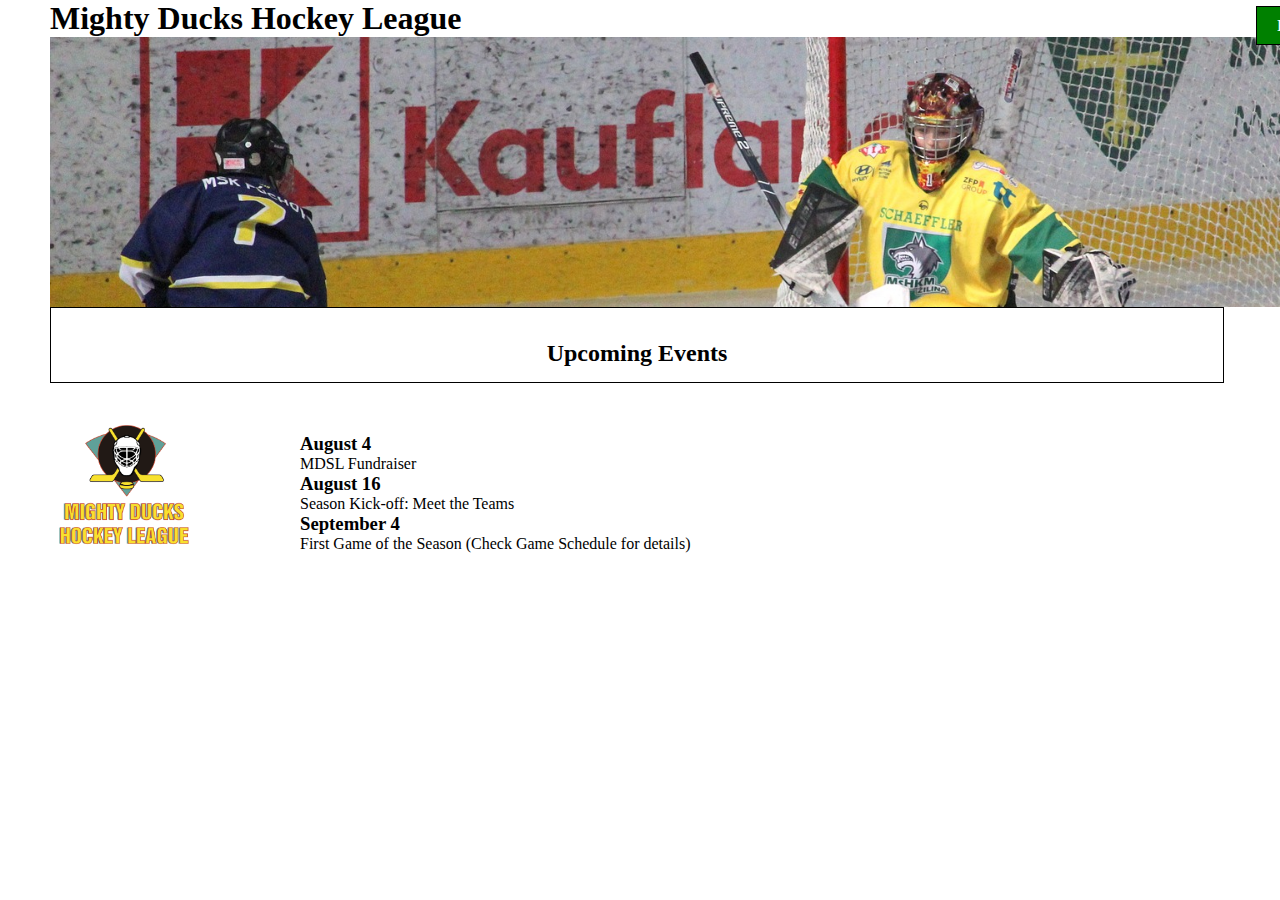
==== Index.html @ f31b91da "cambio de ubicacion" ====
<!DOCTYPE html>
<html lang="es">
  <head>
    <meta charset="UTF-8" />
    <meta http-equiv="X-UA-Compatible" content="IE=edge" />
    <meta name="viewport" content="width=device-width, initial-scale=1.0" />
    <title>Mighty Ducks Hockey League</title>
    <link rel="stylesheet" href="./css/style.css" />
  </head>
  <body>
    <header>
      <h1>Mighty Ducks Hockey League</h1>
     
        <div class="banner">
            <nav>
              <a class="active" href="Index.html">Home</a>
              <a href="about.html">About MDHL</a>
              <a href="contact.html">Contact</a> 
            </nav>
        </div>
    </header>
    <main>  
          <figure>
            <img src="./assets/img/LogoMightyDucks.png" alt="Logo" width="150"/>
          </figure>
      <section>
        <h2 class="subtitulo">Upcoming Events</h2>
        <article>
          <h3>August 4</h3>
          <p>MDSL Fundraiser</p>
          <h3>August 16</h3>
          <p>Season Kick-off: Meet the Teams</p>
          <h3>September 4</h3>
          <p>First Game of the Season (Check Game Schedule for details)</p>
        </article>
      </section>
    </main>
  </body>
</html>
---- css/style.css ----
*{
    margin: 0%;
    padding: 0%;
    font-family:cursive;
    text-decoration: none;
}
h1 {
    color: black;
    background-color: white;
    margin-left: 50px;
}
nav {

    position: absolute;
    right: 30px;
    top: -20px;
}
a {
    background-color: blue;
    color: white;
    text-decoration: none;
    padding: 10px 20px;
    margin: 10px;
    border: 1px solid black;
}
h2 {
    color: black;
    padding: 2rem;
    height: 10px !important;
    margin-bottom: 10px;
    text-decoration: none;
    text-align: center;
    margin-left: 50px;
    border: 1px solid black;
    margin-right:56px;
}
.banner {
    background-image: url("../assets/img/design1_image2.jpg");
    background-size: cover;
    height: 270px;
    background-position-y: -80px ;
    width: 1600px;
    position: relative;
    margin-left: 50px;
    margin-right: 50px;
}
section {
    text-align: left;
    position: relative;
}
article {
    margin-left: 300px;
    margin-top: 50px;
}
figure {
    position: absolute;
    margin-left: 50px;
    margin-top: 100px;
}
.active {
    background-color: green;
}
.contact {
    margin-top: 150px;
}
.mail {
    background-color: transparent;
    margin: 0%;
    border: 0px;
    color: blue;
}
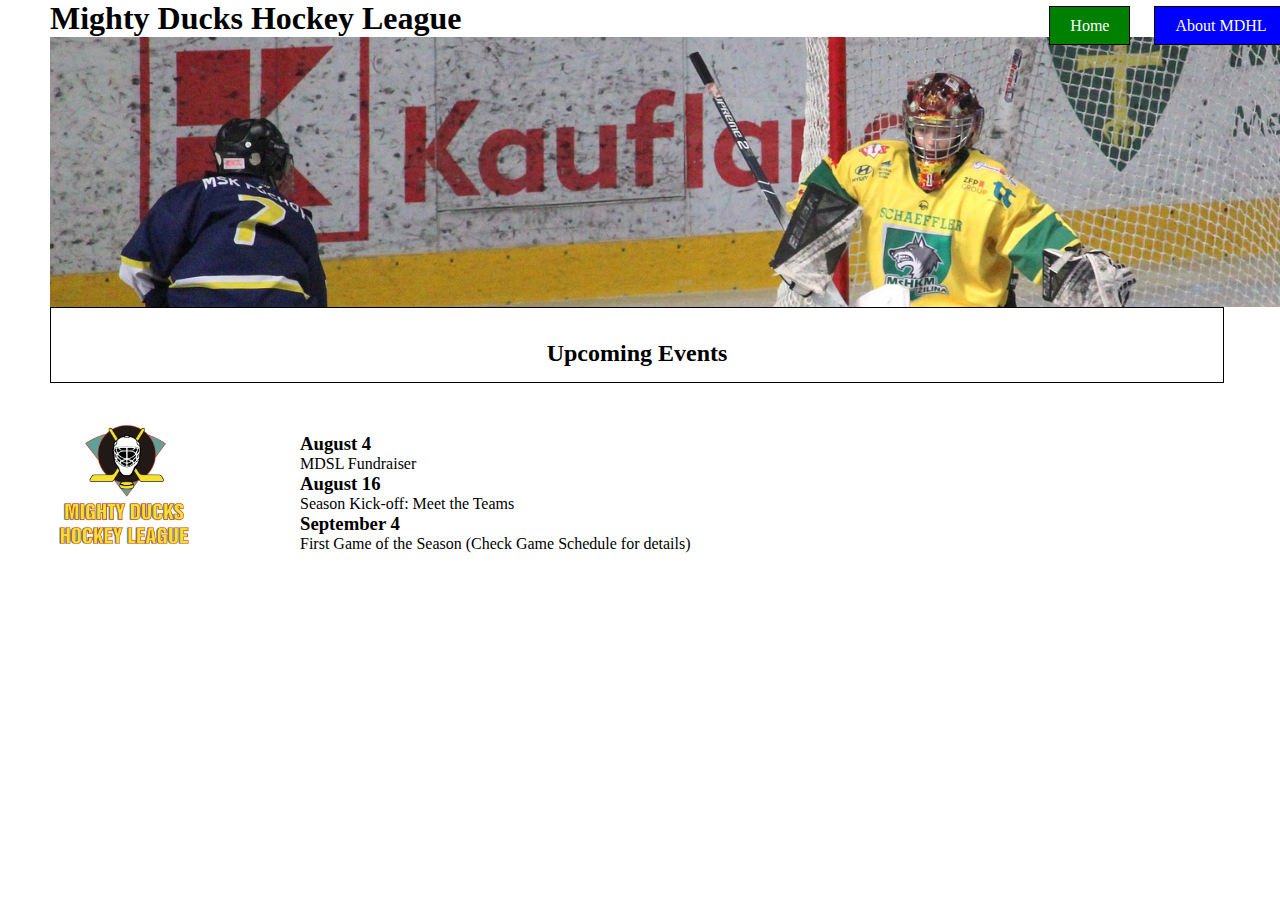
==== commit 0ff61538: "se mueven archivos a nueva rama" ====
--- a/Index.html
+++ b/Index.html
@@ -5,7 +5,8 @@
     <meta http-equiv="X-UA-Compatible" content="IE=edge" />
     <meta name="viewport" content="width=device-width, initial-scale=1.0" />
     <title>Mighty Ducks Hockey League</title>
-    <link rel="stylesheet" href="./css/style.css" />
+    <link rel="stylesheet" href="./styles/style.css" />
+    <link rel="icon" href="./assets/img/LogoMightyDucks.png"/>
   </head>
   <body>
     <header>
@@ -15,7 +16,9 @@
             <nav>
               <a class="active" href="Index.html">Home</a>
               <a href="about.html">About MDHL</a>
-              <a href="contact.html">Contact</a> 
+              <a href="./contact.html">Contact</a> 
+              <a href="./game.html" >Game</a>
+              <a href="./rules.html">Rules</a>
             </nav>
         </div>
     </header>
--- a/styles/style.css
+++ b/styles/style.css
@@ -0,0 +1,71 @@
+*{
+    margin: 0%;
+    padding: 0%;
+    font-family:cursive;
+    text-decoration: none;
+}
+h1 {
+    color: black;
+    background-color: white;
+    margin-left: 50px;
+}
+nav {
+
+    position: absolute;
+    right: 30px;
+    top: -20px;
+}
+a {
+    background-color: blue;
+    color: white;
+    text-decoration: none;
+    padding: 10px 20px;
+    margin: 10px;
+    border: 1px solid black;
+}
+h2 {
+    color: black;
+    padding: 2rem;
+    height: 10px !important;
+    margin-bottom: 10px;
+    text-decoration: none;
+    text-align: center;
+    margin-left: 50px;
+    border: 1px solid black;
+    margin-right:56px;
+}
+.banner {
+    background-image: url("../assets/img/design1_image2.jpg");
+    background-size: cover;
+    height: 270px;
+    background-position-y: -80px ;
+    width: 1600px;
+    position: relative;
+    margin-left: 50px;
+    margin-right: 50px;
+}
+section {
+    text-align: left;
+    position: relative;
+}
+article {
+    margin-left: 300px;
+    margin-top: 50px;
+}
+figure {
+    position: absolute;
+    margin-left: 50px;
+    margin-top: 100px;
+}
+.active {
+    background-color: green;
+}
+.contact {
+    margin-top: 150px;
+}
+.mail {
+    background-color: transparent;
+    margin: 0%;
+    border: 0px;
+    color: blue;
+}
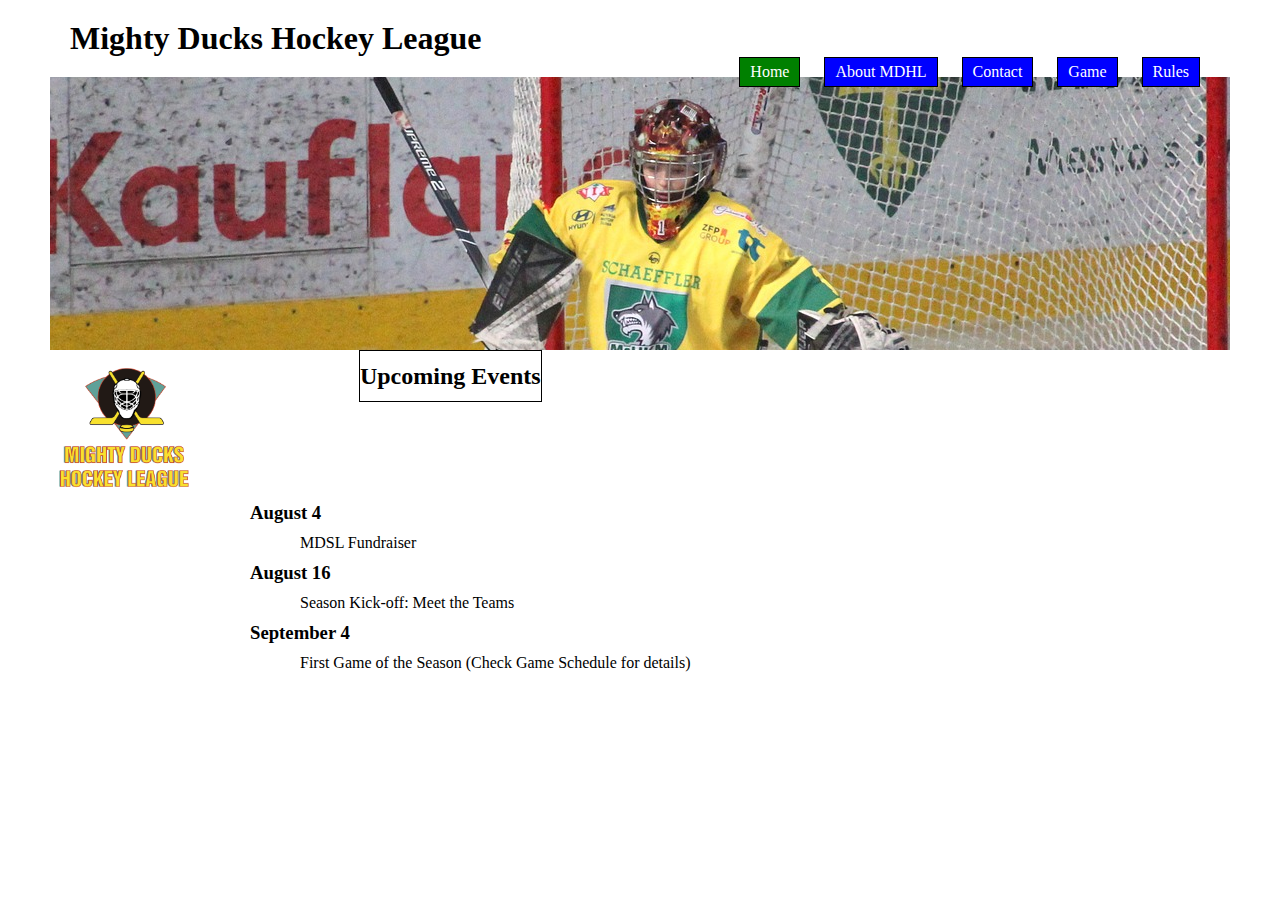
==== commit 874e2de2: "ACTUALIZACION CAMBIOS" ====
--- a/Index.html
+++ b/Index.html
@@ -1,5 +1,5 @@
 <!DOCTYPE html>
-<html lang="es">
+<html lang="en">
   <head>
     <meta charset="UTF-8" />
     <meta http-equiv="X-UA-Compatible" content="IE=edge" />
@@ -17,7 +17,7 @@
               <a class="active" href="Index.html">Home</a>
               <a href="about.html">About MDHL</a>
               <a href="./contact.html">Contact</a> 
-              <a href="./game.html" >Game</a>
+              <a href="./game_info.html" >Game</a>
               <a href="./rules.html">Rules</a>
             </nav>
         </div>
--- a/styles/style.css
+++ b/styles/style.css
@@ -2,70 +2,123 @@
     margin: 0%;
     padding: 0%;
     font-family:cursive;
-    text-decoration: none;
 }
-h1 {
-    color: black;
-    background-color: white;
-    margin-left: 50px;
+
+body {
+    display: flex;
+    flex-direction: column;
+    max-width: 100%;
+    padding-left: 50px;
+    padding-right: 50px;
 }
+
+header {
+    width: 100%;
+    background-position: 60%;
+    background-image: url("../assets/img/design1_image2.jpg");
+    background-position-y: -40px;
+    width: 100%;
+    height: 350px;
+}
+
+main {
+    display: flex;
+}
+
 nav {
-
-    position: absolute;
-    right: 30px;
-    top: -20px;
+    float: right;
+    position: relative;
+    right: 20px;
+    top: -30px;
 }
 a {
     background-color: blue;
     color: white;
     text-decoration: none;
-    padding: 10px 20px;
+    padding: 5px 10px;
     margin: 10px;
     border: 1px solid black;
+    display: inline-block;
 }
+
+h1 {
+    color: black;
+    background-color: white;
+    padding: 20px;
+}
+
 h2 {
+    display: flex;
     color: black;
-    padding: 2rem;
-    height: 10px !important;
-    margin-bottom: 10px;
-    text-decoration: none;
-    text-align: center;
-    margin-left: 50px;
+    align-items: center;
+    height: 50px;
+    margin-bottom: 50px;
+    justify-content: center;
     border: 1px solid black;
-    margin-right:56px;
-}
-.banner {
-    background-image: url("../assets/img/design1_image2.jpg");
-    background-size: cover;
-    height: 270px;
-    background-position-y: -80px ;
-    width: 1600px;
-    position: relative;
-    margin-left: 50px;
-    margin-right: 50px;
+ 
 }
 section {
-    text-align: left;
-    position: relative;
-}
+    display: flex;
+    flex-direction: column;
+    align-items: center;
+} 
 article {
-    margin-left: 300px;
+    display: flex;
+    flex-direction: column;
+    margin-left: 50px;
     margin-top: 50px;
 }
-figure {
-    position: absolute;
-    margin-left: 50px;
-    margin-top: 100px;
-}
+
 .active {
     background-color: green;
 }
-.contact {
-    margin-top: 150px;
-}
+
 .mail {
     background-color: transparent;
     margin: 0%;
     border: 0px;
     color: blue;
 }
+
+table {
+   
+    border: 1px;
+    padding: 1px;
+    width: 100px;
+    text-align: center;
+}
+.divtabla {
+    display: flex;
+    justify-content: center;
+    width: 100%;
+}
+tr {
+    border: 1px;
+    padding: 2px;
+}
+
+th {
+    margin-bottom: 20px;
+    margin-top: 10px;
+    padding: 20px; 
+}
+
+td{
+    border: 20px;
+    padding: 10px; 
+}
+
+p {
+    padding: 10px;
+    margin-left: 40px;
+}
+
+.contenido {
+    display: flex;
+    flex-direction: column;
+    margin-top: 50px;
+}
+
+.subOL {
+    list-style-type: lower-alpha;
+}